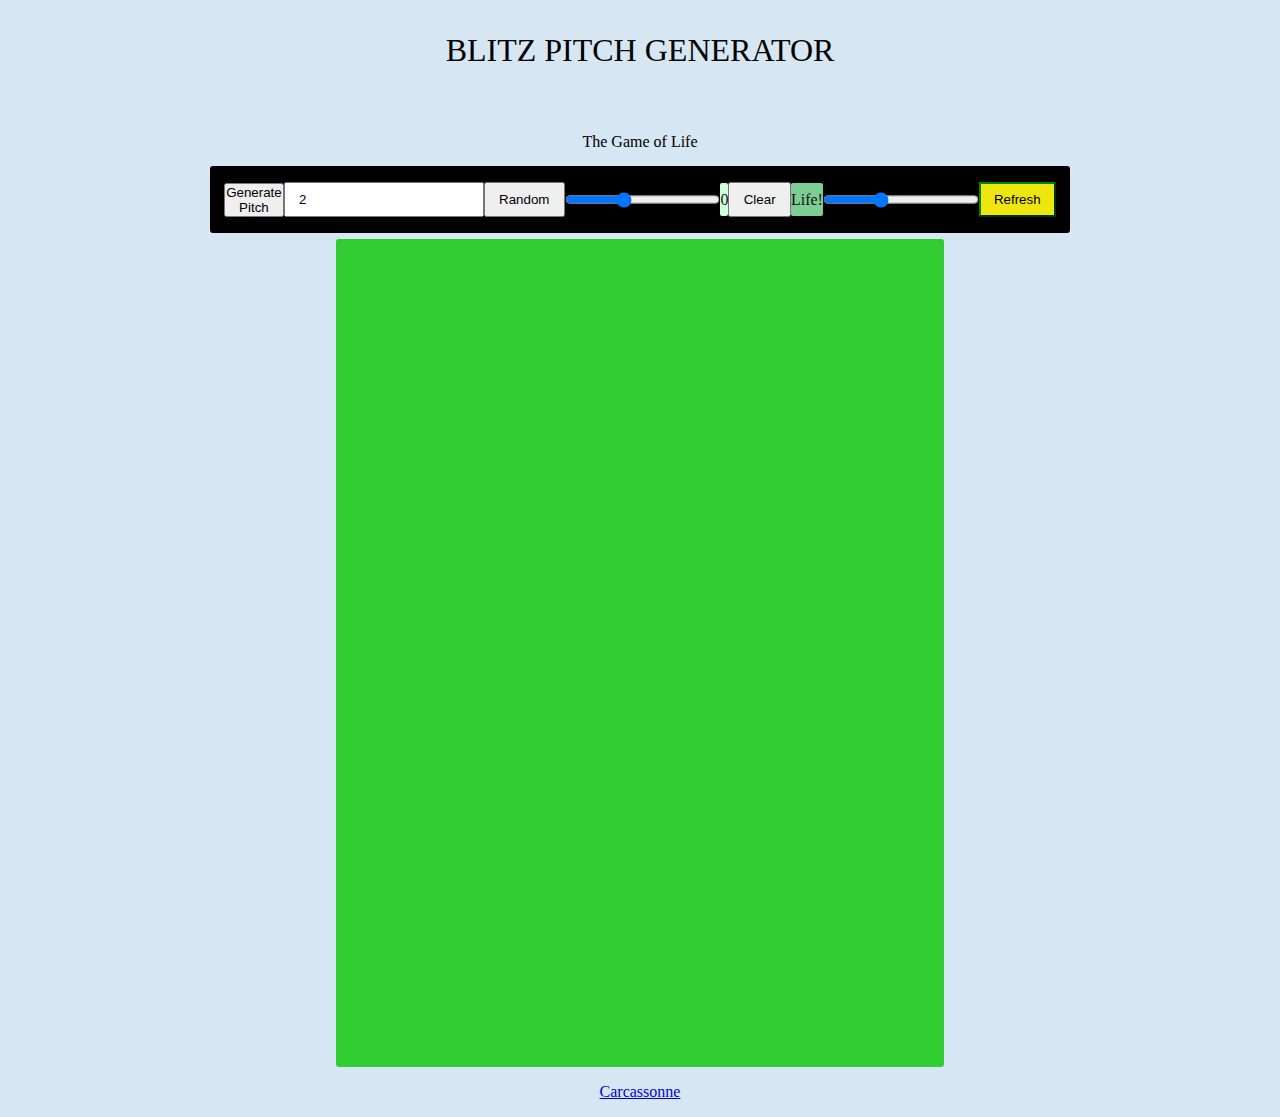
==== blitzmap.html @ 31818c0e "added carcassonne" ====
<!DOCTYPE html>
<html lang="en">
    <head>
        <meta charset="UTF-8">
        <meta http-equiv="X-UA-Compatible" content="IE=edge">
        <meta name="viewport" content="width=device-width, initial-scale=1.0">
        <link rel="stylesheet" href="blitzmap.css">
        <title>Blitz Pitch Generator</title>
    </head>
    <body>
        <header><center>BLITZ PITCH GENERATOR</center></header>
        <center><section>
            <p>The Game of Life</p>
            </section></center>
            <center>
            <div class="navbar">
                <button id="generatePitchBtn">Generate Pitch</button>
                <input id="userDensity" type="number" value="2" min="1"></input>
                <button class="btnRndm">Random</button>
                <input type="range" min="1" value="6" class="speed" max="16" step="1">
                <div class="stepcount"><steps>0</steps></div>
                <button class="btn">Clear</button>
                <div class="sizecount"><sizes>Life!</sizes></div>
                <input type="range" min="1" value="40" class="size" max="120" step="1">
                <button class="btnReload">Refresh</button>      
            </div>      
            <div class="container">
            </div> <!--end of container-->
            </center>       
            <center>
                <footer>
                    <a href="carcassonne.html">Carcassonne</a>
                </footer>
            </center>
        <script src="blitzmap.js"></script>
    </body>
</html>
---- blitzmap.css ----
*{
    margin: 0;
    padding: 0;
    box-sizing: border-box;
}

html, body{
    height: 100%;
}

body{
    background-color: #D6E6F2;
    display: inline;
    justify-content: center;
    align-items: center;
    flex-direction: column;
}

.navbar
{
    background-color: black;
    width: 860px;
    border-radius: 3px;
} 



.navbar{
    padding: 1em;
    margin-bottom: 6px;
    display: flex;
    justify-content: center;
    align-items: center;
}

.btn, input{
    height: 35px;
    padding: 0 1em;
}

.btnRndm{
    height: 35px;
    padding: 0 1em;
}

.btnStp{
    height: 35px;
    padding: 0 1em;
}

.btnStart{
    height: 35px;
    padding: 0 1em;
}

.btnReload{
    height: 35px;
    padding: 0 1em;
    background-color: rgb(237, 230, 15);
    border-color: #008805;
}

.btnReload:hover{
    height: 35px;
    padding: 0 1em;
    background-color: rgb(237, 15, 15);
    border-color: #c6c90d;
}

.container{
    background-color: limegreen;
    width: 608px;
    border-radius: 3px;
    height: 828px;
    display: grid;
    --columns:11;
    --rows:15;
    grid-template-columns: repeat(var(--columns), 1fr);
    grid-template-rows: repeat(var(--rows), 1fr);
    gap: 3px;
    padding: 3px;
}

.Blocked{
    background-color: grey;
}

.open{
    background-color: forestgreen;
    border-radius: 2px;
}

.TrapDoor{
    background-color: sienna;
}

.BlueEndLine{
    background-color: blue;
}

.RedEndLine{
    background-color: red;
}

.OpenCheckered{
    background-color: darkgreen;
}

.BlockedCheckered{
    background-color: darkslategray;
}

.stepcount{
    background-color: rgb(205, 255, 218);
    color: rgb(18, 18, 19);
    height: 33px;
    width: 70px;
    display: flex;
    border-radius: 2px;
}

steps{
    margin: auto;
}

.sizecount{
    background-color: #7DCE94;
    color: rgb(18, 18, 19);
    height: 33px;
    width: 70px;
    display: flex;
    border-radius: 2px;
}

sizes{
    margin: auto;
}

input{
    width: 200px;
}

header{
    padding-top: 1em;
    padding-bottom: 2em;
    font-size: xx-large;
}

section{
    width: 75%;
    padding-bottom: 15PX;
}

footer{
    width: 75%;
    padding-top: 1em;
    padding-bottom: 1em;
    }

h3{
    padding-top: 2em;
}

ol, ul{
    padding-top: 1em;

}

ul{
    padding-bottom: 10px;
}

li{
    text-align: left;
}
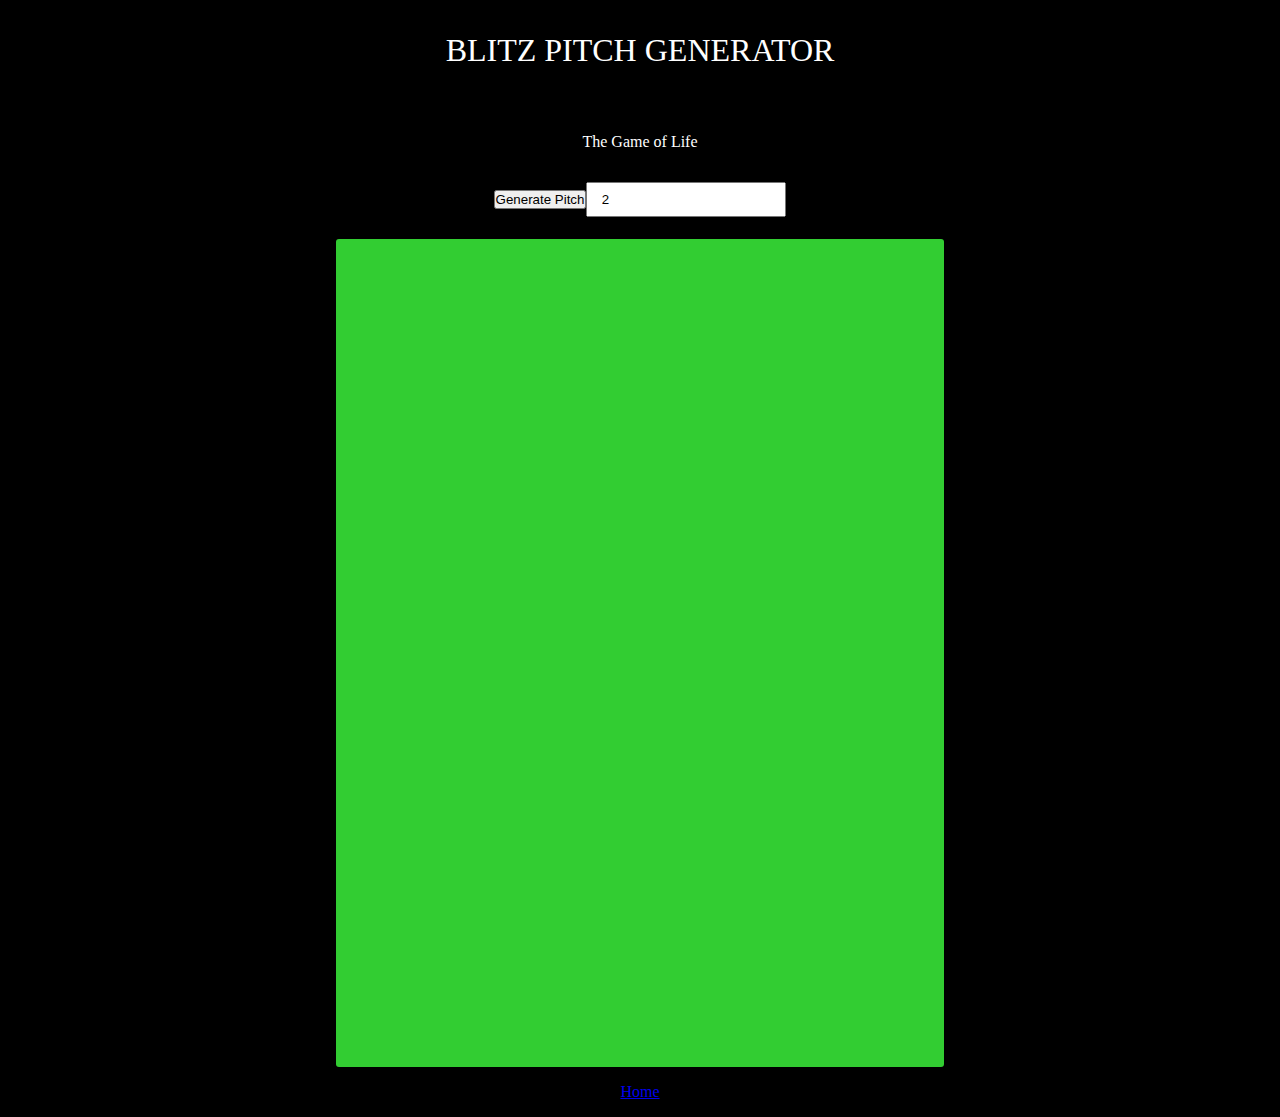
==== commit 2e31a34d: "added general dark mode" ====
--- a/blitzmap.html
+++ b/blitzmap.html
@@ -15,21 +15,14 @@
             <center>
             <div class="navbar">
                 <button id="generatePitchBtn">Generate Pitch</button>
-                <input id="userDensity" type="number" value="2" min="1"></input>
-                <button class="btnRndm">Random</button>
-                <input type="range" min="1" value="6" class="speed" max="16" step="1">
-                <div class="stepcount"><steps>0</steps></div>
-                <button class="btn">Clear</button>
-                <div class="sizecount"><sizes>Life!</sizes></div>
-                <input type="range" min="1" value="40" class="size" max="120" step="1">
-                <button class="btnReload">Refresh</button>      
+                <input id="userDensity" type="number" value="2" min="1"></input>     
             </div>      
             <div class="container">
             </div> <!--end of container-->
             </center>       
             <center>
                 <footer>
-                    <a href="carcassonne.html">Carcassonne</a>
+                    <a href="index.html">Home</a>
                 </footer>
             </center>
         <script src="blitzmap.js"></script>
--- a/blitzmap.css
+++ b/blitzmap.css
@@ -9,11 +9,15 @@
 }
 
 body{
-    background-color: #D6E6F2;
+    background-color: black;
     display: inline;
     justify-content: center;
     align-items: center;
     flex-direction: column;
+}
+
+center{
+    color: white;
 }
 
 .navbar
